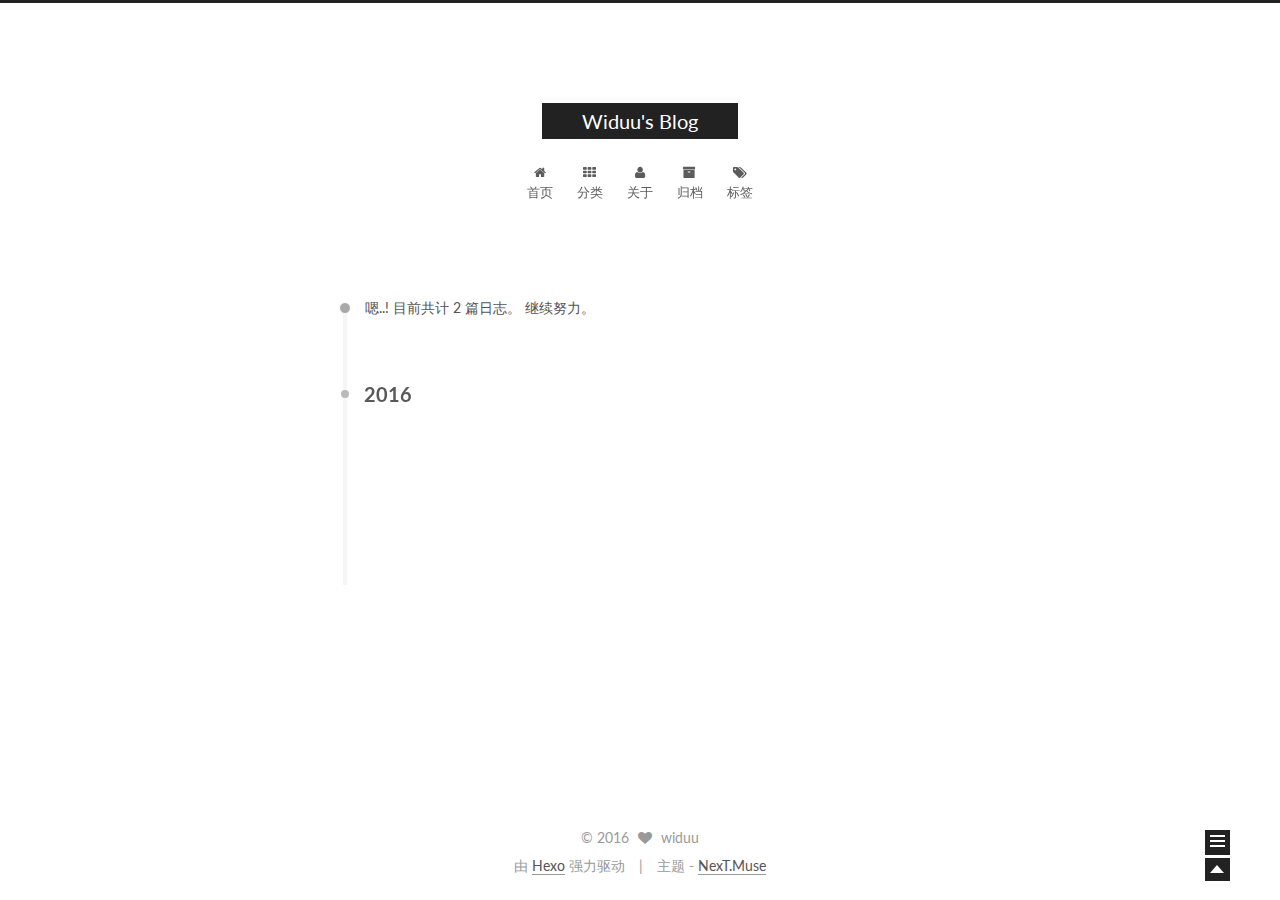
==== archives/index.html @ 50f74c35 "Site updated: 2016-01-26 12:43:00" ====
<!doctype html>



  


<html class="theme-next muse use-motion">
<head>
  <meta charset="UTF-8"/>
<meta http-equiv="X-UA-Compatible" content="IE=edge,chrome=1" />
<meta name="viewport" content="width=device-width, initial-scale=1, maximum-scale=1"/>



<meta http-equiv="Cache-Control" content="no-transform" />
<meta http-equiv="Cache-Control" content="no-siteapp" />












  <link href="/vendors/fancybox/source/jquery.fancybox.css?v=2.1.5" rel="stylesheet" type="text/css"/>




  <link href="//fonts.googleapis.com/css?family=Lato:300,400,700,400italic&subset=latin,latin-ext" rel="stylesheet" type="text/css">



<link href="/vendors/font-awesome/css/font-awesome.min.css?v=4.4.0" rel="stylesheet" type="text/css" />

<link href="/css/main.css?v=0.5.0" rel="stylesheet" type="text/css" />


  <meta name="keywords" content="Hexo, NexT" />








  <link rel="shortcut icon" type="image/x-icon" href="/favicon.ico?v=0.5.0" />






<meta name="description">
<meta property="og:type" content="website">
<meta property="og:title" content="Widuu's Blog">
<meta property="og:url" content="http://yoursite.com/archives/index.html">
<meta property="og:site_name" content="Widuu's Blog">
<meta property="og:description">
<meta name="twitter:card" content="summary">
<meta name="twitter:title" content="Widuu's Blog">
<meta name="twitter:description">



<script type="text/javascript" id="hexo.configuration">
  var NexT = window.NexT || {};
  var CONFIG = {
    scheme: 'Muse',
    sidebar: {"position":"left","display":"always"},
    fancybox: true,
    motion: true,
    duoshuo: {
      userId: 0,
      author: '博主'
    }
  };
</script>

  <title> 归档 | Widuu's Blog </title>
</head>

<body itemscope itemtype="http://schema.org/WebPage" lang="zh-Hans">

  








  
  
    
  

  <div class="container one-collumn sidebar-position-left  page-archive  ">
    <div class="headband"></div>

    <header id="header" class="header" itemscope itemtype="http://schema.org/WPHeader">
      <div class="header-inner"><div class="site-meta ">
  

  <div class="custom-logo-site-title">
    <a href="/"  class="brand" rel="start">
      <span class="logo-line-before"><i></i></span>
      <span class="site-title">Widuu's Blog</span>
      <span class="logo-line-after"><i></i></span>
    </a>
  </div>
  <p class="site-subtitle"></p>
</div>

<div class="site-nav-toggle">
  <button>
    <span class="btn-bar"></span>
    <span class="btn-bar"></span>
    <span class="btn-bar"></span>
  </button>
</div>

<nav class="site-nav">
  

  
    <ul id="menu" class="menu ">
      
        
        <li class="menu-item menu-item-home">
          <a href="/" rel="section">
            
              <i class="menu-item-icon fa fa-home fa-fw"></i> <br />
            
            首页
          </a>
        </li>
      
        
        <li class="menu-item menu-item-categories">
          <a href="/categories" rel="section">
            
              <i class="menu-item-icon fa fa-th fa-fw"></i> <br />
            
            分类
          </a>
        </li>
      
        
        <li class="menu-item menu-item-about">
          <a href="/about" rel="section">
            
              <i class="menu-item-icon fa fa-user fa-fw"></i> <br />
            
            关于
          </a>
        </li>
      
        
        <li class="menu-item menu-item-archives">
          <a href="/archives" rel="section">
            
              <i class="menu-item-icon fa fa-archive fa-fw"></i> <br />
            
            归档
          </a>
        </li>
      
        
        <li class="menu-item menu-item-tags">
          <a href="/tags" rel="section">
            
              <i class="menu-item-icon fa fa-tags fa-fw"></i> <br />
            
            标签
          </a>
        </li>
      

      
      
      
    </ul>
  

  
</nav>

 </div>
    </header>

    <main id="main" class="main">
      <div class="main-inner">
        <div class="content-wrap">
          <div id="content" class="content">
            

  <section id="posts" class="posts-collapse">
    <span class="archive-move-on"></span>

    <span class="archive-page-counter">
      
      
      
        
      
      嗯..! 目前共计 2 篇日志。 继续努力。
    </span>

    

      
      
      

      
        
        <div class="collection-title">
          <h2 class="archive-year motion-element" id="archive-year-2016">2016</h2>
        </div>
      
      

      

  <article class="post post-type-normal" itemscope itemtype="http://schema.org/Article">
    <header class="post-header">

      <h1 class="post-title">
        
            <a class="post-title-link" href="/2016/01/26/widuu/" itemprop="url">
              
                <span itemprop="name">widuu</span>
              
            </a>
        
      </h1>

      <div class="post-meta">
        <time class="post-time" itemprop="dateCreated"
              datetime="2016-01-26T11:20:07+08:00"
              content="2016-01-26" >
          01-26
        </time>
      </div>

    </header>
  </article>



    

      
      
      

      
      

      

  <article class="post post-type-normal" itemscope itemtype="http://schema.org/Article">
    <header class="post-header">

      <h1 class="post-title">
        
            <a class="post-title-link" href="/2016/01/26/hello-world/" itemprop="url">
              
                <span itemprop="name">Hello World</span>
              
            </a>
        
      </h1>

      <div class="post-meta">
        <time class="post-time" itemprop="dateCreated"
              datetime="2016-01-26T11:16:06+08:00"
              content="2016-01-26" >
          01-26
        </time>
      </div>

    </header>
  </article>



    

  </section>

  



          </div>
          


          

        </div>
        
          
  
  <div class="sidebar-toggle">
    <div class="sidebar-toggle-line-wrap">
      <span class="sidebar-toggle-line sidebar-toggle-line-first"></span>
      <span class="sidebar-toggle-line sidebar-toggle-line-middle"></span>
      <span class="sidebar-toggle-line sidebar-toggle-line-last"></span>
    </div>
  </div>

  <aside id="sidebar" class="sidebar">
    <div class="sidebar-inner">

      

      

      <section class="site-overview sidebar-panel  sidebar-panel-active ">
        <div class="site-author motion-element" itemprop="author" itemscope itemtype="http://schema.org/Person">
          <img class="site-author-image" itemprop="image"
               src="https://avatars1.githubusercontent.com/u/7092151?v=3&s=460"
               alt="widuu" />
          <p class="site-author-name" itemprop="name">widuu</p>
          <p class="site-description motion-element" itemprop="description"></p>
        </div>
        <nav class="site-state motion-element">
          <div class="site-state-item site-state-posts">
            <a href="/archives">
              <span class="site-state-item-count">2</span>
              <span class="site-state-item-name">日志</span>
            </a>
          </div>

          <div class="site-state-item site-state-categories">
            <a href="/categories">
              <span class="site-state-item-count">0</span>
              <span class="site-state-item-name">分类</span>
              </a>
          </div>

          <div class="site-state-item site-state-tags">
            <a href="/tags">
              <span class="site-state-item-count">0</span>
              <span class="site-state-item-name">标签</span>
              </a>
          </div>

        </nav>

        

        <div class="links-of-author motion-element">
          
        </div>

        
        

        <div class="links-of-author motion-element">
          
        </div>

      </section>

      

    </div>
  </aside>


        
      </div>
    </main>

    <footer id="footer" class="footer">
      <div class="footer-inner">
        <div class="copyright" >
  
  &copy; 
  <span itemprop="copyrightYear">2016</span>
  <span class="with-love">
    <i class="icon-next-heart fa fa-heart"></i>
  </span>
  <span class="author" itemprop="copyrightHolder">widuu</span>
</div>

<div class="powered-by">
  由 <a class="theme-link" href="http://hexo.io">Hexo</a> 强力驱动
</div>

<div class="theme-info">
  主题 -
  <a class="theme-link" href="https://github.com/iissnan/hexo-theme-next">
    NexT.Muse
  </a>
</div>



      </div>
    </footer>

    <div class="back-to-top"></div>
  </div>

  


  



  <script type="text/javascript" src="/vendors/jquery/index.js?v=2.1.3"></script>

  <script type="text/javascript" src="/vendors/fastclick/lib/fastclick.min.js?v=1.0.6"></script>

  <script type="text/javascript" src="/vendors/jquery_lazyload/jquery.lazyload.js?v=1.9.7"></script>

  <script type="text/javascript" src="/vendors/velocity/velocity.min.js"></script>

  <script type="text/javascript" src="/vendors/velocity/velocity.ui.min.js"></script>

  <script type="text/javascript" src="/vendors/fancybox/source/jquery.fancybox.pack.js"></script>


  


  <script type="text/javascript" src="/js/src/utils.js?v=0.5.0"></script>

  <script type="text/javascript" src="/js/src/motion.js?v=0.5.0"></script>



  
  

  
  
    <script type="text/javascript" id="motion.page.archive">
      $('.archive-year').velocity('transition.slideLeftIn');
    </script>
  


  


  <script type="text/javascript" src="/js/src/bootstrap.js?v=0.5.0"></script>



  

  
    
  

  <script type="text/javascript">
    var duoshuoQuery = {short_name:"github-widuu"};
    (function() {
      var ds = document.createElement('script');
      ds.type = 'text/javascript';ds.async = true;
      ds.id = 'duoshuo-script';
      ds.src = (document.location.protocol == 'https:' ? 'https:' : 'http:') + '//static.duoshuo.com/embed.js';
      ds.charset = 'UTF-8';
      (document.getElementsByTagName('head')[0]
      || document.getElementsByTagName('body')[0]).appendChild(ds);
    })();
  </script>

  
    
  





  
  

  
  


</body>
</html>
---- css/main.css ----
/* normalize.css v3.0.2 | MIT License | git.io/normalize */
html {
  font-family: sans-serif; /* 1 */
  -ms-text-size-adjust: 100%; /* 2 */
  -webkit-text-size-adjust: 100%; /* 2 */
}
body {
  margin: 0;
}
article,
aside,
details,
figcaption,
figure,
footer,
header,
hgroup,
main,
menu,
nav,
section,
summary {
  display: block;
}
audio,
canvas,
progress,
video {
  display: inline-block; /* 1 */
  vertical-align: baseline; /* 2 */
}
audio:not([controls]) {
  display: none;
  height: 0;
}
[hidden],
template {
  display: none;
}
a {
  background-color: transparent;
}
a:active,
a:hover {
  outline: 0;
}
abbr[title] {
  border-bottom: 1px dotted;
}
b,
strong {
  font-weight: bold;
}
dfn {
  font-style: italic;
}
h1 {
  font-size: 2em;
  margin: 0.67em 0;
}
mark {
  background: #ff0;
  color: #000;
}
small {
  font-size: 80%;
}
sub,
sup {
  font-size: 75%;
  line-height: 0;
  position: relative;
  vertical-align: baseline;
}
sup {
  top: -0.5em;
}
sub {
  bottom: -0.25em;
}
img {
  border: 0;
}
svg:not(:root) {
  overflow: hidden;
}
figure {
  margin: 1em 40px;
}
hr {
  -moz-box-sizing: content-box;
  box-sizing: content-box;
  height: 0;
}
pre {
  overflow: auto;
}
code,
kbd,
pre,
samp {
  font-family: monospace, monospace;
  font-size: 1em;
}
button,
input,
optgroup,
select,
textarea {
  color: inherit; /* 1 */
  font: inherit; /* 2 */
  margin: 0; /* 3 */
}
button {
  overflow: visible;
}
button,
select {
  text-transform: none;
}
button,
html input[type="button"],
input[type="reset"],
input[type="submit"] {
  -webkit-appearance: button; /* 2 */
  cursor: pointer; /* 3 */
}
button[disabled],
html input[disabled] {
  cursor: default;
}
button::-moz-focus-inner,
input::-moz-focus-inner {
  border: 0;
  padding: 0;
}
input {
  line-height: normal;
}
input[type="checkbox"],
input[type="radio"] {
  box-sizing: border-box; /* 1 */
  padding: 0; /* 2 */
}
input[type="number"]::-webkit-inner-spin-button,
input[type="number"]::-webkit-outer-spin-button {
  height: auto;
}
input[type="search"] {
  -webkit-appearance: textfield; /* 1 */
  -moz-box-sizing: content-box;
  -webkit-box-sizing: content-box; /* 2 */
  box-sizing: content-box;
}
input[type="search"]::-webkit-search-cancel-button,
input[type="search"]::-webkit-search-decoration {
  -webkit-appearance: none;
}
fieldset {
  border: 1px solid #c0c0c0;
  margin: 0 2px;
  padding: 0.35em 0.625em 0.75em;
}
legend {
  border: 0; /* 1 */
  padding: 0; /* 2 */
}
textarea {
  overflow: auto;
}
optgroup {
  font-weight: bold;
}
table {
  border-collapse: collapse;
  border-spacing: 0;
}
td,
th {
  padding: 0;
}
::selection {
  background: #262a30;
  color: #fff;
}
body {
  position: relative;
  font-family: Lato, "PingFang SC", "Microsoft YaHei", sans-serif;
  font-size: 14px;
  line-height: 2;
  color: #555;
  background: #fff;
}
@media (max-width: 767px) {
  body {
    padding-right: 0 !important;
  }
}
@media (min-width: 768px) and (max-width: 991px) {
  body {
    padding-right: 0 !important;
  }
}
@media (min-width: 1600px) {
  body {
    font-size: 16px;
  }
}
h1,
h2,
h3,
h4,
h5,
h6 {
  margin: 0;
  padding: 0;
  font-weight: bold;
  line-height: 1.5;
  font-family: Lato, "PingFang SC", "Microsoft YaHei", sans-serif;
}
h2,
h3,
h4,
h5,
h6 {
  margin: 20px 0 15px;
}
h1 {
  font-size: 22px;
}
@media (max-width: 767px) {
  h1 {
    font-size: 18px;
  }
}
h2 {
  font-size: 20px;
}
@media (max-width: 767px) {
  h2 {
    font-size: 16px;
  }
}
h3 {
  font-size: 18px;
}
@media (max-width: 767px) {
  h3 {
    font-size: 14px;
  }
}
h4 {
  font-size: 16px;
}
@media (max-width: 767px) {
  h4 {
    font-size: 12px;
  }
}
h5 {
  font-size: 14px;
}
@media (max-width: 767px) {
  h5 {
    font-size: 10px;
  }
}
h6 {
  font-size: 12px;
}
@media (max-width: 767px) {
  h6 {
    font-size: 8px;
  }
}
p {
  margin: 0 0 25px 0;
}
a {
  color: #555;
  text-decoration: none;
  border-bottom: 1px solid #999;
  word-wrap: break-word;
}
a:hover {
  color: #222;
  border-bottom-color: #222;
}
ul {
  list-style: none;
}
blockquote {
  margin: 0;
  padding: 0;
}
img {
  display: block;
  margin: auto;
  max-width: 100%;
  height: auto;
}
hr {
  margin: 40px 0;
  height: 3px;
  border: none;
  background-color: #ddd;
  background-image: repeating-linear-gradient(-45deg, #fff, #fff 4px, transparent 4px, transparent 8px);
}
blockquote {
  padding: 0 15px;
  color: #666;
  border-left: 4px solid #ddd;
}
blockquote cite::before {
  content: "-";
  padding: 0 5px;
}
dt {
  font-weight: 700;
}
dd {
  margin: 0;
  padding: 0;
}
.text-left {
  text-align: left;
}
.text-center {
  text-align: center;
}
.text-right {
  text-align: right;
}
.text-justify {
  text-align: justify;
}
.text-nowrap {
  white-space: nowrap;
}
.text-lowercase {
  text-transform: lowercase;
}
.text-uppercase {
  text-transform: uppercase;
}
.text-capitalize {
  text-transform: capitalize;
}
.center-block {
  display: block;
  margin-left: auto;
  margin-right: auto;
}
.clearfix:before,
.clearfix:after {
  content: " ";
  display: table;
}
.clearfix:after {
  clear: both;
}
.pullquote {
  width: 45%;
}
.pullquote.left {
  float: left;
  margin-left: 5px;
  margin-right: 10px;
}
.pullquote.right {
  float: right;
  margin-left: 10px;
  margin-right: 5px;
}
.highlight table,
.gist table {
  width: auto;
}
.highlight table td,
.gist table td {
  border: none;
}
.highlight a,
.gist a {
  color: #222 !important;
  text-decoration: none !important;
}
.video-container {
  position: relative;
  padding-top: 60%;
  height: 0;
  overflow: hidden;
}
.video-container iframe,
.video-container object,
.video-container embed {
  position: absolute;
  top: 0;
  left: 0;
  width: 100%;
  height: 100%;
}
.affix.affix.affix {
  position: fixed;
}
.translation {
  margin-top: -20px;
  font-size: 14px;
  color: #999;
}
.use-motion .motion-element {
  opacity: 0;
}
table {
  margin: 20px 0;
  width: 100%;
  border-collapse: collapse;
  border-spacing: 0;
  border: 1px solid #ddd;
  font-size: 14px;
}
table>tbody>tr:nth-of-type(odd) {
  background-color: #f9f9f9;
}
table>tbody>tr:hover {
  background-color: #f5f5f5;
}
caption,
th,
td {
  padding: 8px;
  text-align: left;
  vertical-align: middle;
  font-weight: normal;
}
th,
td {
  border-bottom: 3px solid #ddd;
  border-right: 1px solid #eee;
}
th {
  padding-bottom: 10px;
  font-weight: 700;
}
td {
  border-bottom-width: 1px;
}
html,
body {
  height: 100%;
}
.container {
  position: relative;
  min-height: 100%;
}
.header-inner {
  margin: 0 auto;
  padding: 100px 0 70px;
  width: 700px;
}
@media (min-width: 1600px) {
  .container .header-inner {
    width: 900px;
  }
}
.main {
  padding-bottom: 150px;
}
.main-inner {
  margin: 0 auto;
  width: 700px;
}
@media (min-width: 1600px) {
  .container .main-inner {
    width: 900px;
  }
}
.footer {
  position: absolute;
  left: 0;
  bottom: 0;
  width: 100%;
  min-height: 50px;
}
.footer-inner {
  box-sizing: border-box;
  margin: 20px auto;
  width: 700px;
}
@media (min-width: 1600px) {
  .container .footer-inner {
    width: 900px;
  }
}
pre,
.highlight {
  background: #f7f7f7;
  margin: 20px 0;
  padding: 15px;
  overflow: auto;
  font-size: 13px;
  color: #4d4d4c;
  line-height: 1.6;
}
.highlight .gutter pre,
.gist .gist-file .gist-data .line-numbers {
  color: #666;
}
pre,
code {
  font-family: "Input Mono", "PT Mono", Consolas, Monaco, Menlo, monospace;
}
code {
  word-break: break-all;
  background: #eee;
  text-shadow: 0 1px #fff;
  padding: 0 0.3em;
}
pre code {
  background: none;
  text-shadow: none;
  padding: 0;
}
.highlight pre {
  border: none;
  margin: 0;
  padding: 1px;
}
.highlight table {
  margin: 0;
  width: auto;
  border: none;
}
.highlight td {
  border: none;
  padding: 0;
}
.highlight figcaption {
  font-size: 0.85em;
  color: #8e908c;
  line-height: 1em;
  margin-bottom: 1em;
}
.highlight figcaption:before,
.highlight figcaption:after {
  content: " ";
  display: table;
}
.highlight figcaption:after {
  clear: both;
}
.highlight figcaption a {
  float: right;
}
.highlight .gutter pre {
  text-align: right;
  padding-right: 20px;
}
.highlight .line {
  height: 20px;
}
.gist {
  margin: 20px 0;
  border-style: solid;
  border-color: #ccc;
  border-width: 1px 0;
  background: #f7f7f7;
  padding: 15px 40px 15px 15px;
}
.gist .gist-file {
  border: none;
  font-family: "Input Mono", "PT Mono", Consolas, Monaco, Menlo, monospace;
  margin: 0;
}
.gist .gist-file .gist-data {
  background: none;
  border: none;
}
.gist .gist-file .gist-data .line-numbers {
  background: none;
  border: none;
  padding: 0 20px 0 0;
}
.gist .gist-file .gist-data .line-data {
  padding: 0 !important;
}
.gist .gist-file .highlight {
  margin: 0;
  padding: 0;
  border: none;
}
.gist .gist-file .gist-meta {
  background: #f7f7f7;
  color: #8e908c;
  font: 13px Lato, "PingFang SC", "Microsoft YaHei", sans-serif;
  text-shadow: 0 0;
  padding: 0;
  margin-top: 1em;
  margin-left: 40px;
}
.gist .gist-file .gist-meta a {
  color: color-link;
  font-weight: normal;
}
.gist .gist-file .gist-meta a:hover {
  text-decoration: underline;
}
pre .comment {
  color: #8e908c;
}
pre .variable,
pre .attribute,
pre .tag,
pre .regexp,
pre .ruby .constant,
pre .xml .tag .title,
pre .xml .pi,
pre .xml .doctype,
pre .html .doctype,
pre .css .id,
pre .css .class,
pre .css .pseudo {
  color: #c82829;
}
pre .number,
pre .preprocessor,
pre .built_in,
pre .literal,
pre .params,
pre .constant {
  color: #f5871f;
}
pre .ruby .class .title,
pre .css .rules .attribute {
  color: #718c00;
}
pre .string,
pre .value,
pre .inheritance,
pre .header,
pre .ruby .symbol,
pre .xml .cdata {
  color: #718c00;
}
pre .title,
pre .css .hexcolor {
  color: #3e999f;
}
pre .function,
pre .python .decorator,
pre .python .title,
pre .ruby .function .title,
pre .ruby .title .keyword,
pre .perl .sub,
pre .javascript .title,
pre .coffeescript .title {
  color: #4271ae;
}
pre .keyword,
pre .javascript .function {
  color: #8959a8;
}
.full-image.full-image.full-image {
  border: none;
  max-width: 100%;
  width: auto;
  margin: 20px auto;
}
@media (min-width: 992px) {
  .full-image.full-image.full-image {
    max-width: none;
    width: 126%;
    margin: 0 -13%;
  }
}
.blockquote-center,
.page-home .post-type-quote blockquote,
.page-post-detail .post-type-quote blockquote {
  position: relative;
  margin: 40px 0;
  padding: 0;
  border-left: none;
  text-align: center;
}
.blockquote-center::before,
.page-home .post-type-quote blockquote::before,
.page-post-detail .post-type-quote blockquote::before,
.blockquote-center::after,
.page-home .post-type-quote blockquote::after,
.page-post-detail .post-type-quote blockquote::after {
  position: absolute;
  content: ' ';
  display: block;
  width: 100%;
  height: 24px;
  opacity: 0.2;
  background-repeat: no-repeat;
  background-position: 0 -6px;
  background-size: 22px 22px;
}
.blockquote-center::before,
.page-home .post-type-quote blockquote::before,
.page-post-detail .post-type-quote blockquote::before {
  top: -20px;
  background-image: url("../images/quote-l.svg");
  border-top: 1px solid #ccc;
}
.blockquote-center::after,
.page-home .post-type-quote blockquote::after,
.page-post-detail .post-type-quote blockquote::after {
  bottom: -20px;
  background-image: url("../images/quote-r.svg");
  border-bottom: 1px solid #ccc;
  background-position: 100% 8px;
}
.blockquote-center p,
.page-home .post-type-quote blockquote p,
.page-post-detail .post-type-quote blockquote p,
.blockquote-center div,
.page-home .post-type-quote blockquote div,
.page-post-detail .post-type-quote blockquote div {
  text-align: center;
}
.post .post-body .group-picture img {
  box-sizing: border-box;
  padding: 0 3px;
  border: none;
}
.post .group-picture-row {
  overflow: hidden;
  margin-top: 6px;
}
.post .group-picture-row:first-child {
  margin-top: 0;
}
.post .group-picture-column {
  float: left;
}
.page-post-detail .post-body .group-picture-column {
  float: none;
  margin-top: 10px;
  width: auto !important;
}
.page-post-detail .post-body .group-picture-column img {
  margin: 0 auto;
}
.page-archive .group-picture-container {
  overflow: hidden;
}
.page-archive .group-picture-row {
  float: left;
}
.page-archive .group-picture-row:first-child {
  margin-top: 6px;
}
.page-archive .group-picture-column {
  max-width: 150px;
  max-height: 150px;
}
.btn {
  display: inline-block;
  padding: 0 20px;
  font-size: 14px;
  color: #fff;
  background: #222;
  border: 2px solid #222;
  text-decoration: none;
  border-radius: 0;
  transition-property: background-color;
  transition-duration: 0.2s;
  transition-timing-function: ease-in-out;
  transition-delay: 0s;
}
.btn:hover,
.post-more-link .btn:hover {
  border-color: #222;
  color: #222;
  background: #fff;
}
.btn-bar {
  display: block;
  width: 22px;
  height: 2px;
  background: #555;
  border-radius: 1px;
}
.btn-bar+.btn-bar {
  margin-top: 4px;
}
.pagination {
  margin: 120px 0 40px;
  text-align: center;
  border-top: 1px solid #eee;
}
.page-number-basic,
.pagination .prev,
.pagination .next,
.pagination .page-number,
.pagination .space {
  display: inline-block;
  position: relative;
  top: -1px;
  margin: 0 10px;
  padding: 0 10px;
  line-height: 30px;
}
@media (max-width: 767px) {
  .page-number-basic,
  .pagination .prev,
  .pagination .next,
  .pagination .page-number,
  .pagination .space {
    margin: 0 5px;
  }
}
.pagination .prev,
.pagination .next,
.pagination .page-number {
  border-bottom: 0;
  border-top: 1px solid #eee;
  transition-property: border-color;
  transition-duration: 0.2s;
  transition-timing-function: ease-in-out;
  transition-delay: 0s;
}
.pagination .prev:hover,
.pagination .next:hover,
.pagination .page-number:hover {
  border-top-color: #222;
}
.pagination .space {
  padding: 0;
  margin: 0;
}
.pagination .prev {
  margin-left: 0;
}
.pagination .next {
  margin-right: 0;
}
.pagination .page-number.current {
  color: #fff;
  background: #ccc;
  border-top-color: #ccc;
}
@media (max-width: 767px) {
  .pagination {
    border-top: none;
  }
  .pagination .prev,
  .pagination .next,
  .pagination .page-number {
    margin-bottom: 10px;
    border-top: 0;
    border-bottom: 1px solid #eee;
  }
  .pagination .prev:hover,
  .pagination .next:hover,
  .pagination .page-number:hover {
    border-bottom-color: #222;
  }
}
.comments {
  margin: 60px 20px 0;
}
.tag-cloud {
  text-align: center;
}
.tag-cloud a {
  display: inline-block;
  margin: 10px;
}
.back-to-top {
  position: fixed;
  bottom: 19px;
  right: 50px;
  z-index: 1050;
  width: 15px;
  height: 13px;
  padding: 5px;
  background: #222;
  color: #fff;
  cursor: pointer;
  -webkit-transform: translateZ(0);
}
@media (max-width: 767px) {
  .back-to-top {
    display: none;
  }
}
@media (min-width: 768px) and (max-width: 991px) {
  .back-to-top {
    display: none;
  }
}
.back-to-top:before {
  display: block;
  content: " ";
  margin-top: 2px;
  width: 0;
  height: 0;
  border-width: 0 7px 8px 7px;
  border-color: transparent transparent #fff transparent;
  border-style: solid;
}
.header {
  background: #fff;
}
.header-inner {
  position: relative;
}
.headband {
  height: 3px;
  background: #222;
}
.site-meta {
  margin: 0;
  text-align: center;
}
@media (max-width: 767px) {
  .site-meta {
    text-align: center;
  }
}
.brand {
  position: relative;
  display: inline-block;
  padding: 0 40px;
  color: #fff;
  background: #222;
  border-bottom: none;
  font-family: Lato, "PingFang SC", "Microsoft YaHei", sans-serif;
}
.brand:hover {
  color: #fff;
}
.logo {
  display: inline-block;
  margin-right: 5px;
  line-height: 36px;
  vertical-align: top;
}
.site-title {
  display: inline-block;
  vertical-align: top;
  line-height: 36px;
  font-size: 20px;
  font-weight: normal;
}
.site-subtitle {
  margin-top: 10px;
  font-size: 13px;
  color: #999;
}
.use-motion .brand {
  opacity: 0;
}
.use-motion .logo,
.use-motion .site-title,
.use-motion .site-subtitle {
  opacity: 0;
  position: relative;
  top: -10px;
}
.site-nav-toggle {
  display: none;
  position: absolute;
  top: 10px;
  left: 10px;
}
@media (max-width: 767px) {
  .site-nav-toggle {
    display: block;
  }
}
.site-nav-toggle button {
  margin-top: 2px;
  padding: 9px 10px;
  background: transparent;
  border: none;
}
@media (max-width: 767px) {
  .site-nav {
    display: none;
    margin: 0 -10px;
    padding: 0 10px;
    clear: both;
    border-top: 1px solid #ddd;
  }
}
@media (min-width: 768px) and (max-width: 991px) {
  .site-nav {
    display: block !important;
  }
}
@media (min-width: 992px) {
  .site-nav {
    display: block !important;
  }
}
.menu {
  margin-top: 20px;
  padding-left: 0;
  text-align: center;
}
@media (max-width: 767px) {
  .menu {
    padding-left: 10px;
  }
}
.menu .menu-item {
  display: inline-block;
  margin: 0 10px;
}
@media screen and (max-width: 767px) {
  .menu .menu-item {
    margin-top: 10px;
  }
}
.menu .menu-item a {
  display: block;
  font-size: 13px;
  text-transform: capitalize;
  line-height: 1.5;
  border-bottom: 1px solid transparent;
  transition-property: border-color;
  transition-duration: 0.2s;
  transition-timing-function: ease-in-out;
  transition-delay: 0s;
}
.menu .menu-item a:hover {
  border-bottom-color: #222;
}
.use-motion .menu-item {
  opacity: 0;
}
.post-body .fancybox img {
  display: block !important;
  margin: 0 auto;
  cursor: pointer;
  cursor: zoom-in;
  cursor: -webkit-zoom-in;
}
.post-body .image-caption,
.post-body .figure .caption {
  margin: 10px auto 15px;
  text-align: center;
  font-size: 14px;
  color: #999;
  font-weight: bold;
  line-height: 1;
}
.post-sticky-flag {
  display: inline-block;
  font-size: 16px;
  -ms-transform: rotate(30deg);
  transform: rotate(30deg);
}
.posts-expand {
  padding-top: 40px;
}
@media (max-width: 767px) {
  .posts-expand {
    margin: 0 20px;
  }
  .post-body pre,
  .post-body .highlight {
    padding: 10px;
  }
  .post-body pre .gutter pre,
  .post-body .highlight .gutter pre {
    padding-right: 10px;
  }
}
@media (min-width: 992px) {
  .posts-expand .post-body {
    text-align: justify;
  }
}
.posts-expand .post-body h2,
.posts-expand .post-body h3,
.posts-expand .post-body h4,
.posts-expand .post-body h5,
.posts-expand .post-body h6 {
  padding-top: 10px;
}
.posts-expand .post-body h2 .header-anchor,
.posts-expand .post-body h3 .header-anchor,
.posts-expand .post-body h4 .header-anchor,
.posts-expand .post-body h5 .header-anchor,
.posts-expand .post-body h6 .header-anchor {
  float: right;
  margin-left: 10px;
  color: #ccc;
  border-bottom-style: none;
  visibility: hidden;
}
.posts-expand .post-body h2 .header-anchor:hover,
.posts-expand .post-body h3 .header-anchor:hover,
.posts-expand .post-body h4 .header-anchor:hover,
.posts-expand .post-body h5 .header-anchor:hover,
.posts-expand .post-body h6 .header-anchor:hover {
  color: inherit;
}
.posts-expand .post-body h2:hover .header-anchor,
.posts-expand .post-body h3:hover .header-anchor,
.posts-expand .post-body h4:hover .header-anchor,
.posts-expand .post-body h5:hover .header-anchor,
.posts-expand .post-body h6:hover .header-anchor {
  visibility: visible;
}
.posts-expand .post-body img {
  box-sizing: border-box;
  margin: auto;
  padding: 3px;
  border: 1px solid #ddd;
}
.posts-expand .fancybox img {
  margin: 0 auto;
}
@media (max-width: 767px) {
  .posts-collapse {
    margin: 0 20px;
  }
  .posts-collapse .post-title,
  .posts-collapse .post-meta {
    display: block;
    width: auto;
    text-align: left;
  }
}
.posts-collapse {
  margin-left: 55px;
}
@media (max-width: 767px) {
  .posts-collapse {
    margin: 0 20px;
  }
}
.posts-collapse .collection-title {
  position: relative;
  margin: 60px 0;
}
.posts-collapse .collection-title h2 {
  margin-left: 20px;
}
.posts-collapse .collection-title small {
  color: #bbb;
}
.posts-collapse .collection-title::before {
  content: " ";
  position: absolute;
  left: 0;
  top: 50%;
  margin-left: -4px;
  margin-top: -4px;
  width: 8px;
  height: 8px;
  background: #bbb;
  border-radius: 50%;
}
.posts-collapse .post {
  margin: 30px 0;
}
.posts-collapse .post-header {
  position: relative;
  transition-duration: 0.2s;
  transition-timing-function: ease-in-out;
  transition-delay: 0s;
  transition-property: border;
  border-bottom: 1px dashed #ccc;
}
.posts-collapse .post-header::before {
  content: " ";
  position: absolute;
  left: 0;
  top: 12px;
  width: 6px;
  height: 6px;
  margin-left: -4px;
  background: #bbb;
  border-radius: 50%;
  border: 1px solid #fff;
  transition-duration: 0.2s;
  transition-timing-function: ease-in-out;
  transition-delay: 0s;
  transition-property: background;
}
.posts-collapse .post-header:hover {
  border-bottom-color: #666;
}
.posts-collapse .post-header:hover::before {
  background: #222;
}
.posts-collapse .post-meta {
  position: absolute;
  font-size: 12px;
  left: 20px;
  top: 5px;
}
.posts-collapse .post-comments-count {
  display: none;
}
.posts-collapse .post-title {
  margin-left: 60px;
  font-size: 16px;
  font-weight: normal;
  font-family: Lato, "PingFang SC", "Microsoft YaHei", sans-serif;
  line-height: inherit;
}
.posts-collapse .post-title::after {
  margin-left: 3px;
  opacity: 0.6;
}
.posts-collapse .post-title a {
  color: #666;
  border-bottom: none;
}
.page-home .post-type-quote .post-header,
.page-post-detail .post-type-quote .post-header,
.page-home .post-type-quote .post-tags,
.page-post-detail .post-type-quote .post-tags {
  display: none;
}
.posts-expand .post-title {
  font-size: 26px;
  text-align: center;
  word-break: break-word;
}
@media (max-width: 767px) {
  .posts-expand .post-title {
    font-size: 22px;
  }
}
.posts-expand .post-title-link {
  display: inline-block;
  position: relative;
  color: #555;
  border-bottom: none;
  line-height: 1.2;
  vertical-align: top;
}
.posts-expand .post-title-link::before {
  content: "";
  position: absolute;
  width: 100%;
  height: 2px;
  bottom: 0;
  left: 0;
  background-color: #000;
  visibility: hidden;
  transform: scaleX(0);
  transition-duration: 0.2s;
  transition-timing-function: ease-in-out;
  transition-delay: 0s;
}
.posts-expand .post-title-link:hover::before {
  visibility: visible;
  transform: scaleX(1);
}
.posts-expand .post-title-link .fa {
  font-size: 16px;
}
.posts-expand .post-meta {
  margin: 3px 0 60px 0;
  color: #999;
  font-size: 12px;
  text-align: center;
}
.posts-expand .post-meta .post-category-list {
  display: inline-block;
  margin: 0;
  padding: 3px;
}
.posts-expand .post-meta .post-category-list-link {
  color: #999;
}
.post-meta-item-icon {
  display: none;
  margin-right: 3px;
}
@media (min-width: 768px) and (max-width: 991px) {
  .post-meta-item-icon {
    display: inline-block;
  }
}
@media (max-width: 767px) {
  .post-meta-item-icon {
    display: inline-block;
  }
}
@media (min-width: 768px) and (max-width: 991px) {
  .post-meta-item-text {
    display: none;
  }
}
@media (max-width: 767px) {
  .post-meta-item-text {
    display: none;
  }
}
@media (max-width: 767px) {
  .posts-expand .post-comments-count {
    display: none;
  }
}
.post-more-link {
  margin-top: 50px;
}
.post-more-link .btn {
  color: #fff;
  font-size: 14px;
  background: #222;
  border-radius: 0;
}
.posts-expand .post-tags {
  margin-top: 40px;
  text-align: center;
}
.posts-expand .post-tags a {
  display: inline-block;
  margin-right: 10px;
  font-size: 13px;
}
.post-nav {
  overflow: hidden;
  margin-top: 60px;
  padding: 10px;
  white-space: nowrap;
  border-top: 1px solid #eee;
}
.post-nav-item {
  display: inline-block;
  width: 50%;
  white-space: normal;
}
.post-nav-item a {
  position: relative;
  display: inline-block;
  line-height: 25px;
  font-size: 14px;
  color: #555;
  border-bottom: none;
}
.post-nav-item a:hover {
  color: #222;
  border-bottom: none;
}
.post-nav-item a:active {
  top: 2px;
}
.post-nav-item a i {
  font-size: 12px;
}
.post-nav-prev {
  text-align: right;
}
.posts-expand .post-eof {
  display: block;
  margin: 80px auto 60px;
  width: 8%;
  height: 1px;
  background: #ccc;
  text-align: center;
}
.post:last-child .post-eof.post-eof.post-eof {
  display: none;
}
.post-gallery {
  display: table;
  table-layout: fixed;
  width: 100%;
  border-collapse: separate;
}
.post-gallery-row {
  display: table-row;
}
.post-gallery .post-gallery-img {
  display: table-cell;
  text-align: center;
  vertical-align: middle;
  border: none;
}
.post-gallery .post-gallery-img img {
  max-width: 100%;
  max-height: 100%;
  border: none;
}
.fancybox-close,
.fancybox-close:hover {
  border: none;
}
.sidebar {
  width: 0;
  position: fixed;
  right: 0;
  top: 0;
  bottom: 0;
  z-index: 1040;
  box-shadow: inset 0 2px 6px #000;
  background: #222;
  -webkit-transform: translateZ(0);
}
.sidebar a {
  color: #999;
  border-bottom-color: #555;
}
.sidebar a:hover {
  color: #eee;
}
@media (min-width: 768px) and (max-width: 991px) {
  .sidebar {
    display: none !important;
  }
}
@media (max-width: 767px) {
  .sidebar {
    display: none !important;
  }
}
.sidebar-inner {
  position: relative;
  padding: 20px 10px;
  color: #999;
  text-align: center;
}
.sidebar-toggle {
  position: fixed;
  right: 50px;
  bottom: 45px;
  width: 15px;
  height: 15px;
  padding: 5px;
  background: #222;
  line-height: 0;
  z-index: 1050;
  cursor: pointer;
  -webkit-transform: translateZ(0);
}
@media (min-width: 768px) and (max-width: 991px) {
  .sidebar-toggle {
    display: none;
  }
}
@media (max-width: 767px) {
  .sidebar-toggle {
    display: none;
  }
}
.sidebar-toggle-line {
  position: relative;
  display: inline-block;
  vertical-align: top;
  height: 2px;
  width: 100%;
  background: #fff;
  margin-top: 3px;
}
.sidebar-toggle-line:first-child {
  margin-top: 0;
}
.site-author-image {
  display: block;
  margin: 0 auto;
  max-width: 96px;
  height: auto;
  border: 2px solid #333;
  padding: 2px;
}
.site-author-name {
  margin: 5px 0 0;
  color: #f5f5f5;
}
.site-description {
  margin-top: 5px;
  font-size: 14px;
  color: #555;
}
.site-state {
  overflow: hidden;
  line-height: 1.4;
  white-space: nowrap;
}
.site-state-item {
  display: inline-block;
  padding: 0 15px;
  border-left: 1px solid #333;
}
.site-state-item:first-child {
  border-left: none;
}
.site-state-item a {
  border-bottom: none;
}
.site-state-item-count {
  display: block;
  text-align: center;
  color: inherit;
  font-weight: 600;
  font-size: 18px;
}
.site-state-item-name {
  font-size: 13px;
  color: inherit;
}
.feed-link {
  margin-top: 20px;
}
.feed-link a {
  display: inline-block;
  padding: 0 15px;
  color: #fc6423;
  border: 1px solid #fc6423;
  border-radius: 4px;
}
.feed-link a i {
  color: #fc6423;
  font-size: 14px;
}
.feed-link a:hover {
  color: #fff;
  background: #fc6423;
}
.feed-link a:hover i {
  color: #fff;
}
.links-of-author {
  margin-top: 20px;
}
.links-of-author a {
  display: inline-block;
  vertical-align: middle;
  margin-right: 10px;
  margin-bottom: 10px;
  border-bottom-color: #555;
  font-size: 13px;
}
.links-of-author a:before {
  display: inline-block;
  vertical-align: middle;
  margin-right: 3px;
  content: " ";
  width: 4px;
  height: 4px;
  border-radius: 50%;
  background: #0eff49;
}
.sidebar-nav {
  margin: 0 0 20px;
  padding-left: 0;
}
.sidebar-nav li {
  display: inline-block;
  cursor: pointer;
  border-bottom: 1px solid transparent;
  font-size: 14px;
  color: #555;
}
.sidebar-nav li:hover {
  color: #f5f5f5;
}
.page-post-detail .sidebar-nav-toc {
  padding: 0 5px;
}
.page-post-detail .sidebar-nav-overview {
  margin-left: 10px;
}
.sidebar-nav .sidebar-nav-active {
  color: #87daff;
  border-bottom-color: #87daff;
}
.sidebar-nav .sidebar-nav-active:hover {
  color: #87daff;
}
.sidebar-panel {
  display: none;
}
.sidebar-panel-active {
  display: block;
}
.post-toc {
  overflow: hidden;
  position: relative;
}
.post-toc-empty {
  font-size: 14px;
  color: #666;
}
.post-toc ol {
  overflow: auto;
  margin: 0;
  padding: 0 10px 10px;
  text-align: left;
  list-style: none;
  font-size: 14px;
}
.post-toc ol a {
  color: #999;
}
.post-toc ol a:hover {
  color: #ccc;
}
.post-toc .nav .nav-child {
  display: none;
}
.post-toc .nav .active > .nav-child {
  display: block;
}
.post-toc .nav .active-current > .nav-child {
  display: block;
}
.post-toc .nav .active-current > .nav-child > .nav-item {
  display: block;
}
.post-toc .nav .active > a {
  color: #ccc;
}
.post-toc .nav .active-current > a {
  color: #87daff;
}
.post-toc .nav .active-current > a:hover {
  color: #87daff;
}
.post-toc-indicator {
  height: 20px;
  text-align: center;
  color: #fff;
  font-size: 14px;
}
.post-toc-indicator-top {
  opacity: 0;
  margin-top: 10px;
}
.post-toc-indicator-bottom {
  position: absolute;
  width: 100%;
}
.footer {
  font-size: 14px;
  color: #999;
}
.footer img {
  border: none;
}
.footer-inner {
  text-align: center;
}
.with-love {
  display: inline-block;
  margin: 0 5px;
}
.powered-by,
.theme-info {
  display: inline-block;
}
.powered-by {
  margin-right: 10px;
}
.powered-by::after {
  content: "|";
  padding-left: 10px;
}
.cc-license {
  margin-top: 10px;
  text-align: center;
}
.cc-license .cc-opacity {
  opacity: 0.7;
  border-bottom: none;
}
.cc-license .cc-opacity:hover {
  opacity: 0.9;
}
.cc-license img {
  display: inline-block;
}
.theme-next #ds-thread #ds-reset {
  color: #555;
}
.theme-next #ds-thread #ds-reset .ds-replybox {
  margin-bottom: 30px;
}
.theme-next #ds-thread #ds-reset .ds-replybox .ds-avatar,
.theme-next #ds-reset .ds-avatar img {
  box-shadow: none;
}
.theme-next #ds-thread #ds-reset .ds-textarea-wrapper {
  border-color: #c7d4e1;
  background: none;
  border-top-right-radius: 3px;
  border-top-left-radius: 3px;
}
.theme-next #ds-thread #ds-reset .ds-textarea-wrapper textarea {
  height: 60px;
}
.theme-next #ds-reset .ds-rounded-top {
  border-radius: 0;
}
.theme-next #ds-thread #ds-reset .ds-post-toolbar {
  box-sizing: border-box;
  border: 1px solid #c7d4e1;
  background: #f6f8fa;
}
.theme-next #ds-thread #ds-reset .ds-post-options {
  height: 40px;
  border: none;
  background: none;
}
.theme-next #ds-thread #ds-reset .ds-toolbar-buttons {
  top: 11px;
}
.theme-next #ds-thread #ds-reset .ds-sync {
  top: 5px;
}
.theme-next #ds-thread #ds-reset .ds-post-button {
  top: 4px;
  right: 5px;
  width: 90px;
  height: 30px;
  border: 1px solid #c5ced7;
  border-radius: 3px;
  background-image: linear-gradient(#fbfbfc, #f5f7f9);
  color: #60676d;
}
.theme-next #ds-thread #ds-reset .ds-post-button:hover {
  background-position: 0 -30px;
  color: #60676d;
}
.theme-next #ds-thread #ds-reset .ds-comments-info {
  padding: 10px 0;
}
.theme-next #ds-thread #ds-reset .ds-sort {
  display: none;
}
.theme-next #ds-thread #ds-reset li.ds-tab a.ds-current {
  border: none;
  background: #f6f8fa;
  color: #60676d;
}
.theme-next #ds-thread #ds-reset li.ds-tab a.ds-current:hover {
  background-color: #e9f0f7;
  color: #60676d;
}
.theme-next #ds-thread #ds-reset li.ds-tab a {
  border-radius: 2px;
  padding: 5px;
}
.theme-next #ds-thread #ds-reset .ds-login-buttons p {
  color: #999;
  line-height: 36px;
}
.theme-next #ds-thread #ds-reset .ds-login-buttons .ds-service-list li {
  height: 28px;
}
.theme-next #ds-thread #ds-reset .ds-service-list a {
  background: none;
  padding: 5px;
  border: 1px solid;
  border-radius: 3px;
  text-align: center;
}
.theme-next #ds-thread #ds-reset .ds-service-list a:hover {
  color: #fff;
  background: #666;
}
.theme-next #ds-thread #ds-reset .ds-service-list .ds-weibo {
  color: #fc9b00;
  border-color: #fc9b00;
}
.theme-next #ds-thread #ds-reset .ds-service-list .ds-weibo:hover {
  background: #fc9b00;
}
.theme-next #ds-thread #ds-reset .ds-service-list .ds-qq {
  color: #60a3ec;
  border-color: #60a3ec;
}
.theme-next #ds-thread #ds-reset .ds-service-list .ds-qq:hover {
  background: #60a3ec;
}
.theme-next #ds-thread #ds-reset .ds-service-list .ds-renren {
  color: #2e7ac4;
  border-color: #2e7ac4;
}
.theme-next #ds-thread #ds-reset .ds-service-list .ds-renren:hover {
  background: #2e7ac4;
}
.theme-next #ds-thread #ds-reset .ds-service-list .ds-douban {
  color: #37994c;
  border-color: #37994c;
}
.theme-next #ds-thread #ds-reset .ds-service-list .ds-douban:hover {
  background: #37994c;
}
.theme-next #ds-thread #ds-reset .ds-service-list .ds-kaixin {
  color: #fef20d;
  border-color: #fef20d;
}
.theme-next #ds-thread #ds-reset .ds-service-list .ds-kaixin:hover {
  background: #fef20d;
}
.theme-next #ds-thread #ds-reset .ds-service-list .ds-netease {
  color: #f00;
  border-color: #f00;
}
.theme-next #ds-thread #ds-reset .ds-service-list .ds-netease:hover {
  background: #f00;
}
.theme-next #ds-thread #ds-reset .ds-service-list .ds-sohu {
  color: #ffcb05;
  border-color: #ffcb05;
}
.theme-next #ds-thread #ds-reset .ds-service-list .ds-sohu:hover {
  background: #ffcb05;
}
.theme-next #ds-thread #ds-reset .ds-service-list .ds-baidu {
  color: #2831e0;
  border-color: #2831e0;
}
.theme-next #ds-thread #ds-reset .ds-service-list .ds-baidu:hover {
  background: #2831e0;
}
.theme-next #ds-thread #ds-reset .ds-service-list .ds-google {
  color: #166bec;
  border-color: #166bec;
}
.theme-next #ds-thread #ds-reset .ds-service-list .ds-google:hover {
  background: #166bec;
}
.theme-next #ds-thread #ds-reset .ds-service-list .ds-weixin {
  color: #00ce0d;
  border-color: #00ce0d;
}
.theme-next #ds-thread #ds-reset .ds-service-list .ds-weixin:hover {
  background: #00ce0d;
}
.theme-next #ds-thread #ds-reset .ds-service-list .ds-more-services {
  border: none;
}
.theme-next #ds-thread #ds-reset .ds-service-list .ds-more-services:hover {
  background: none;
}
.theme-next #ds-reset .duoshuo-ua-admin {
  display: inline-block;
  color: #f00;
}
.theme-next #ds-reset .duoshuo-ua-platform,
.theme-next #ds-reset .duoshuo-ua-browser {
  color: #ccc;
}
.theme-next #ds-reset .duoshuo-ua-platform .fa,
.theme-next #ds-reset .duoshuo-ua-browser .fa {
  display: inline-block;
  margin-right: 3px;
}
.theme-next #ds-reset .duoshuo-ua-separator {
  display: inline-block;
  margin-left: 5px;
}
.theme-next .this_ua {
  background-color: #ccc !important;
  border-radius: 4px;
  padding: 0 5px !important;
  margin: 1px 1px !important;
  border: 1px solid #bbb !important;
  color: #fff;
  display: inline-block !important;
}
.theme-next .this_ua.admin {
  background-color: #d9534f !important;
  border-color: #d9534f !important;
}
.theme-next .this_ua.platform.iOS,
.theme-next .this_ua.platform.Mac,
.theme-next .this_ua.platform.Windows {
  background-color: #39b3d7 !important;
  border-color: #46b8da !important;
}
.theme-next .this_ua.platform.Linux {
  background-color: #3a3a3a !important;
  border-color: #1f1f1f !important;
}
.theme-next .this_ua.platform.Android {
  background-color: #00c47d !important;
  border-color: #01b171 !important;
}
.theme-next .this_ua.browser.Mobile,
.theme-next .this_ua.browser.Chrome {
  background-color: #5cb85c !important;
  border-color: #4cae4c !important;
}
.theme-next .this_ua.browser.Firefox {
  background-color: #f0ad4e !important;
  border-color: #eea236 !important;
}
.theme-next .this_ua.browser.Maxthon,
.theme-next .this_ua.browser.IE {
  background-color: #428bca !important;
  border-color: #357ebd !important;
}
.theme-next .this_ua.browser.baidu,
.theme-next .this_ua.browser.UCBrowser,
.theme-next .this_ua.browser.Opera {
  background-color: #d9534f !important;
  border-color: #d43f3a !important;
}
.theme-next .this_ua.browser.Android,
.theme-next .this_ua.browser.QQBrowser {
  background-color: #78ace9 !important;
  border-color: #4cae4c !important;
}
.post-spread {
  margin-top: 20px;
  text-align: center;
}
.jiathis_style {
  display: inline-block;
}
.jiathis_style a {
  border: none;
}
.use-motion .post {
  opacity: 0;
}
.page-archive .archive-page-counter {
  position: relative;
  top: 3px;
  left: 20px;
}
@media (max-width: 767px) {
  .page-archive .archive-page-counter {
    top: 5px;
  }
}
.page-archive .posts-collapse {
  position: relative;
}
.page-archive .posts-collapse::after {
  top: 20px;
  left: 0;
  margin-left: -2px;
  width: 4px;
  height: 100%;
  background: #f5f5f5;
  z-index: -1;
}
.page-archive .posts-collapse .archive-move-on {
  position: absolute;
  top: 11px;
  left: 0;
  margin-left: -6px;
  width: 10px;
  height: 10px;
  opacity: 0.5;
  background: #555;
  border: 1px solid #fff;
  border-radius: 50%;
}
.page-archive .posts-collapse::before,
.page-archive .posts-collapse::after {
  content: " ";
  position: absolute;
}
.category-all-page .category-all-title {
  text-align: center;
}
.category-all-page .category-all {
  margin-top: 20px;
}
.category-all-page .category-list {
  margin: 0;
  padding: 0;
  list-style: none;
}
.category-all-page .category-list-item {
  display: inline-block;
  margin: 10px;
}
.category-all-page .category-list-count {
  color: #bbb;
}
.category-all-page .category-list-count:before {
  display: inline;
  content: " (";
}
.category-all-page .category-list-count:after {
  display: inline;
  content: ") ";
}
.page-post-detail .sidebar-toggle-line {
  background: #87daff;
}
.page-post-detail .comments {
  overflow: hidden;
}
.custom-logo .site-meta-headline {
  text-align: center;
}
.custom-logo .brand {
  background: none;
}
.custom-logo .site-title {
  margin: 10px auto 0;
  font-size: 24px;
  color: #222;
}
.custom-logo .site-title a {
  border: none;
}
.custom-logo-image {
  margin: 0 auto;
  padding: 5px;
  max-width: 150px;
  background: #fff;
}
@media (max-width: 767px) {
  .site-nav {
    position: absolute;
    left: 0;
    top: 52px;
    margin: 0;
    width: 100%;
    background: #fff;
    border-bottom: 1px solid #ddd;
  }
}
@media (max-width: 767px) {
  .menu {
    text-align: left;
  }
}
@media (max-width: 767px) {
  .menu .menu-item {
    display: block;
    margin-left: 0;
    vertical-align: top;
  }
}
@media (max-width: 767px) {
  .menu .menu-item br {
    display: none;
  }
}
@media (max-width: 767px) {
  .menu .menu-item-icon {
    font-size: 15px;
  }
}
.site-search {
  position: absolute;
  top: 0;
  right: 0;
  font-size: 0;
}
@media (max-width: 767px) {
  .site-search {
    position: static;
  }
}
.site-search form {
  display: none;
}
@media (max-width: 767px) {
  .site-search form {
    background: none;
  }
}
.use-motion .site-search form {
  top: -50px;
}
@media (max-width: 767px) {
  .use-motion .site-search form {
    top: 0 !important;
  }
}
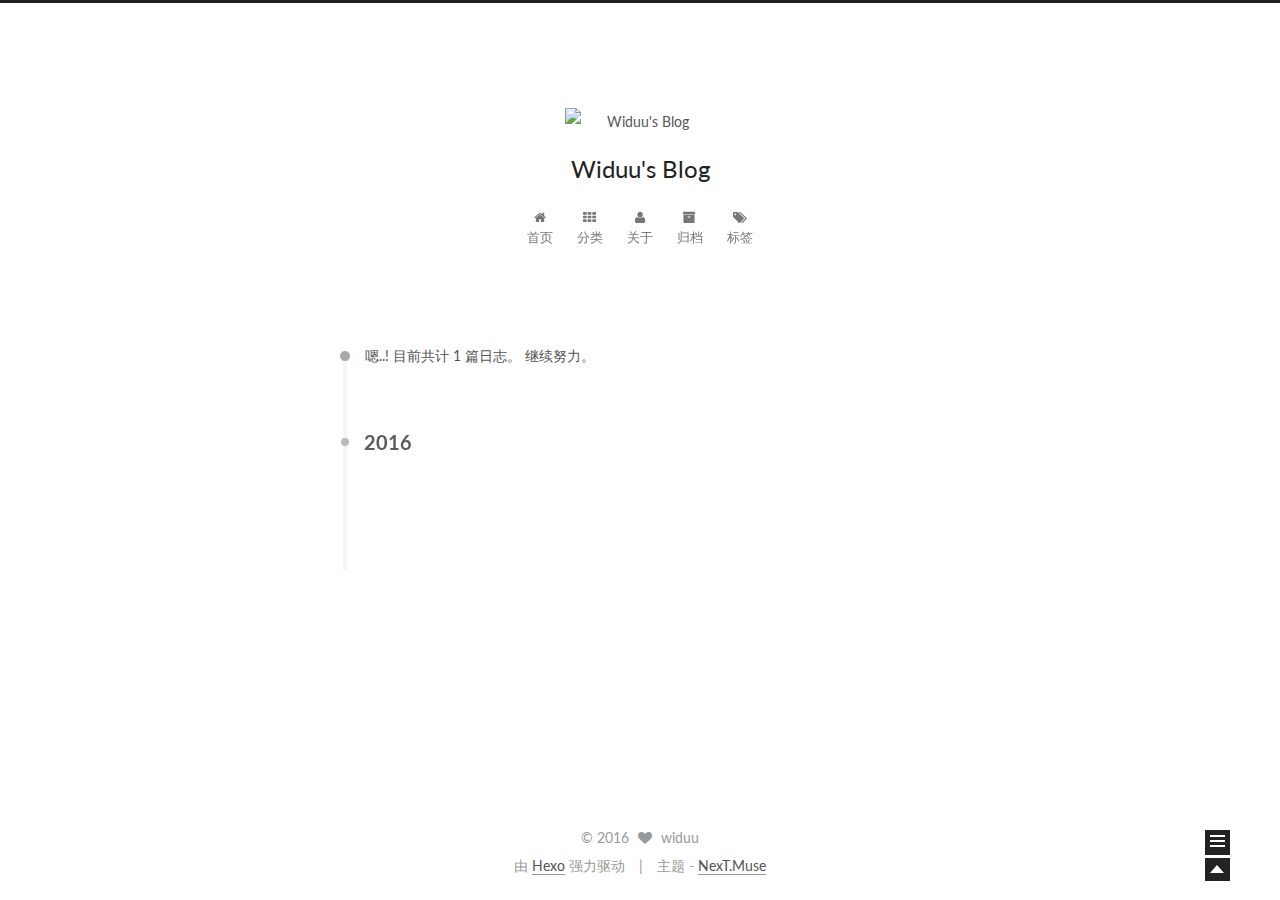
==== commit 5d779cbd: "Site updated: 2016-01-26 13:42:00" ====
--- a/archives/index.html
+++ b/archives/index.html
@@ -41,7 +41,7 @@
 <link href="/css/main.css?v=0.5.0" rel="stylesheet" type="text/css" />
 
 
-  <meta name="keywords" content="Hexo, NexT" />
+  <meta name="keywords" content="widuu github,widuu" />
 
 
 
@@ -57,15 +57,15 @@
 
 
 
-<meta name="description">
+<meta name="description" content="Widuu&apos;s blog , Record my study expreience">
 <meta property="og:type" content="website">
 <meta property="og:title" content="Widuu's Blog">
 <meta property="og:url" content="http://yoursite.com/archives/index.html">
 <meta property="og:site_name" content="Widuu's Blog">
-<meta property="og:description">
+<meta property="og:description" content="Widuu&apos;s blog , Record my study expreience">
 <meta name="twitter:card" content="summary">
 <meta name="twitter:title" content="Widuu's Blog">
-<meta name="twitter:description">
+<meta name="twitter:description" content="Widuu&apos;s blog , Record my study expreience">
 
 
 
@@ -106,7 +106,14 @@
     <div class="headband"></div>
 
     <header id="header" class="header" itemscope itemtype="http://schema.org/WPHeader">
-      <div class="header-inner"><div class="site-meta ">
+      <div class="header-inner"><div class="site-meta custom-logo">
+  
+    <div class="site-meta-headline">
+      <a>
+        <img class="custom-logo-image" src="https://avatars1.githubusercontent.com/u/7092151?v=3&s=460"
+             alt="Widuu's Blog"/>
+      </a>
+    </div>
   
 
   <div class="custom-logo-site-title">
@@ -211,7 +218,7 @@
       
         
       
-      嗯..! 目前共计 2 篇日志。 继续努力。
+      嗯..! 目前共计 1 篇日志。 继续努力。
     </span>
 
     
@@ -225,43 +232,6 @@
         <div class="collection-title">
           <h2 class="archive-year motion-element" id="archive-year-2016">2016</h2>
         </div>
-      
-      
-
-      
-
-  <article class="post post-type-normal" itemscope itemtype="http://schema.org/Article">
-    <header class="post-header">
-
-      <h1 class="post-title">
-        
-            <a class="post-title-link" href="/2016/01/26/widuu/" itemprop="url">
-              
-                <span itemprop="name">widuu</span>
-              
-            </a>
-        
-      </h1>
-
-      <div class="post-meta">
-        <time class="post-time" itemprop="dateCreated"
-              datetime="2016-01-26T11:20:07+08:00"
-              content="2016-01-26" >
-          01-26
-        </time>
-      </div>
-
-    </header>
-  </article>
-
-
-
-    
-
-      
-      
-      
-
       
       
 
@@ -282,7 +252,7 @@
 
       <div class="post-meta">
         <time class="post-time" itemprop="dateCreated"
-              datetime="2016-01-26T11:16:06+08:00"
+              datetime="2016-01-26T13:36:52+08:00"
               content="2016-01-26" >
           01-26
         </time>
@@ -332,26 +302,26 @@
                src="https://avatars1.githubusercontent.com/u/7092151?v=3&s=460"
                alt="widuu" />
           <p class="site-author-name" itemprop="name">widuu</p>
-          <p class="site-description motion-element" itemprop="description"></p>
+          <p class="site-description motion-element" itemprop="description">Widuu's blog , Record my study expreience</p>
         </div>
         <nav class="site-state motion-element">
           <div class="site-state-item site-state-posts">
             <a href="/archives">
-              <span class="site-state-item-count">2</span>
+              <span class="site-state-item-count">1</span>
               <span class="site-state-item-name">日志</span>
             </a>
           </div>
 
           <div class="site-state-item site-state-categories">
             <a href="/categories">
-              <span class="site-state-item-count">0</span>
+              <span class="site-state-item-count">1</span>
               <span class="site-state-item-name">分类</span>
               </a>
           </div>
 
           <div class="site-state-item site-state-tags">
             <a href="/tags">
-              <span class="site-state-item-count">0</span>
+              <span class="site-state-item-count">2</span>
               <span class="site-state-item-name">标签</span>
               </a>
           </div>
@@ -362,12 +332,41 @@
 
         <div class="links-of-author motion-element">
           
+            
+              <span class="links-of-author-item">
+                <a href="http://github.com/widuu" target="_blank">
+                  
+                    <i class="fa fa-github"></i> GitHub
+                  
+                </a>
+              </span>
+            
+              <span class="links-of-author-item">
+                <a href="http://weibo.com/widuu" target="_blank">
+                  
+                    <i class="fa fa-globe"></i> weibo
+                  
+                </a>
+              </span>
+            
+          
         </div>
 
         
         
 
         <div class="links-of-author motion-element">
+          
+            <p class="site-author-name">友情链接</p>
+            
+              <span class="links-of-author-item">
+                <a href="http://www.widuu.com/" target="_blank">微度网络</a>
+              </span>
+            
+              <span class="links-of-author-item">
+                <a href="http://github.com/widuu" target="_blank">GitHub</a>
+              </span>
+            
           
         </div>
 
--- a/css/main.css
+++ b/css/main.css
@@ -1543,7 +1543,7 @@
   width: 4px;
   height: 4px;
   border-radius: 50%;
-  background: #0eff49;
+  background: #cbffff;
 }
 .sidebar-nav {
   margin: 0 0 20px;
